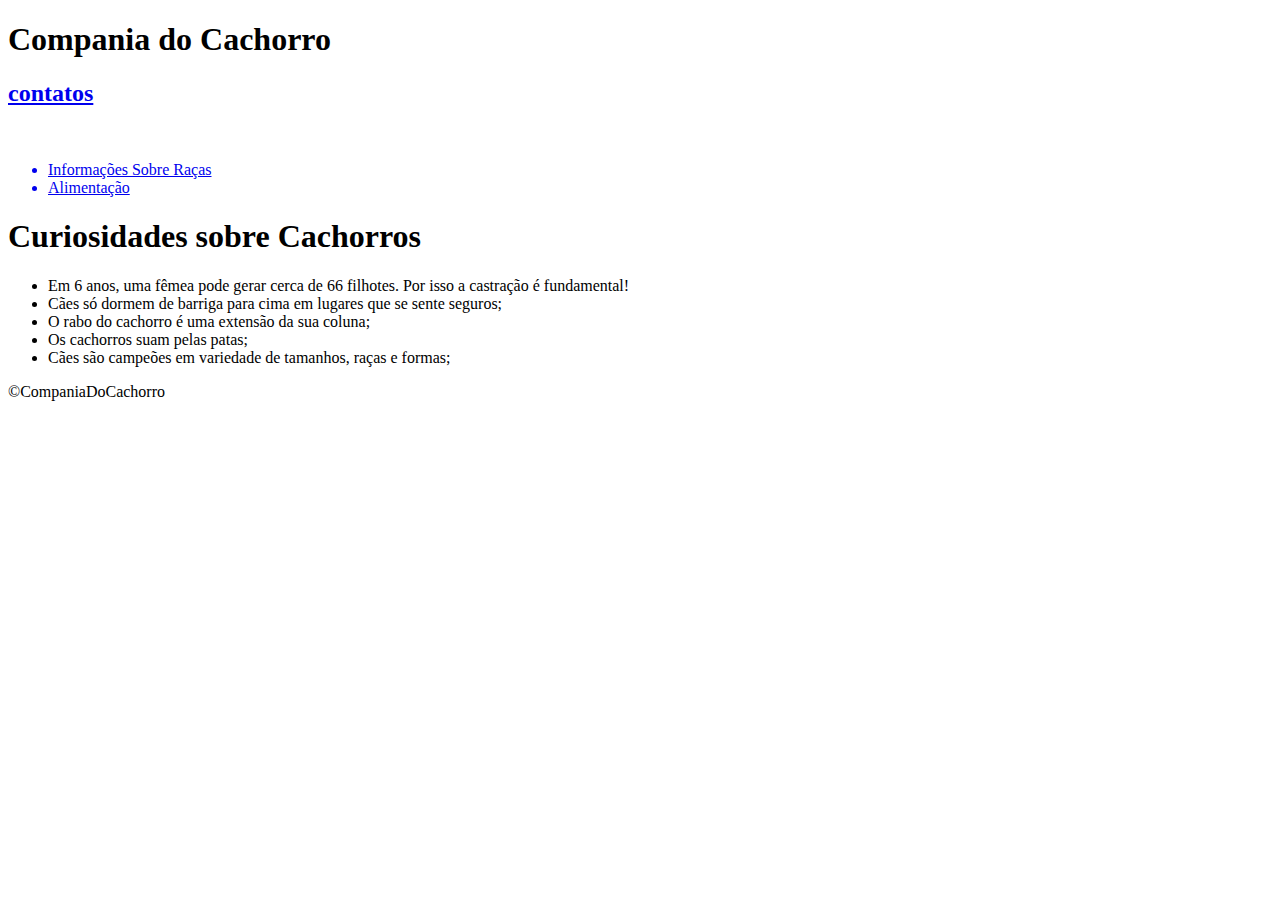
==== index.html @ 94df76ac "criando o index principal" ====
<!DOCTYPE html>
<html lang="pt-BR">
  <head>
    <meta charset="UTF-8" />
    <meta http-equiv="X-UA-Compatible" content="IE=edge" />
    <meta name="viewport" content="width=device-width, initial-scale=1.0" />
    <link
      href="https://fonts.googleapis.com/css2?family=Montserrat&family=Pacifico&display=swap"
      rel="stylesheet"
    />
    <link rel="stylesheet" href="style.css" />
    <title>Compania do Cachorro</title>
  </head>
  <body>
    <header>
      <h1>Compania do Cachorro</h1>
      <a href="contatos.html"><h2>contatos</h2></a>
    </header>

    <div>
      <img src="assets/Imagem4.jpg" alt="" />
    </div>

    <ul>
      <a href="informacoes.html"><li>Informações Sobre Raças</li></a>
      <a href="alimentacao.html"><li>Alimentação</li></a>
    </ul>

    <div>
      <h1>Curiosidades sobre Cachorros</h1>

      <ul>
        <li>
          Em 6 anos, uma fêmea pode gerar cerca de 66 filhotes. Por isso a
          castração é fundamental!
        </li>
        <li>
          Cães só dormem de barriga para cima em lugares que se sente seguros;
        </li>
        <li>O rabo do cachorro é uma extensão da sua coluna;</li>
        <li>Os cachorros suam pelas patas;</li>
        <li>Cães são campeões em variedade de tamanhos, raças e formas;</li>
      </ul>
    </div>

    <p>&copy;CompaniaDoCachorro</p>
  </body>
  <script src="script.js"></script>
</html>
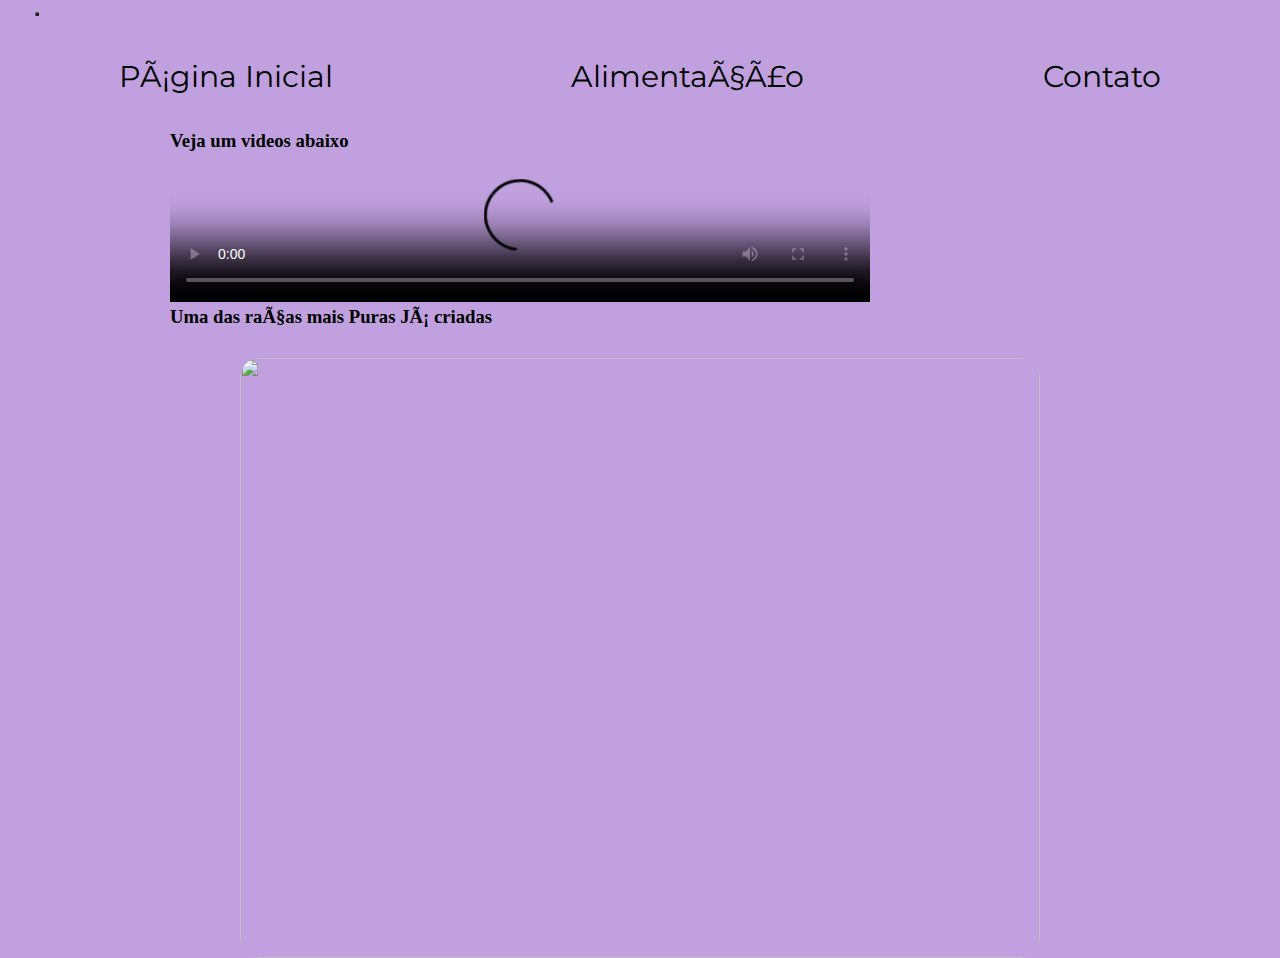
==== commit 901997cb: "novo código HTML página principal" ====
--- a/index.html
+++ b/index.html
@@ -1,49 +1,142 @@
 <!DOCTYPE html>
-<html lang="pt-BR">
+<html lang="pt-br">
   <head>
-    <meta charset="UTF-8" />
-    <meta http-equiv="X-UA-Compatible" content="IE=edge" />
-    <meta name="viewport" content="width=device-width, initial-scale=1.0" />
+    <meta charset="uft-8" />
+    <meta name="viewport" content="width=device-width" />
+    <title>Dogs</title>
+    <link href="https://fonts.googleapis.com/css2?family=Licorice&family=Montserrat&family=Pacifico&display=swap" rel="stylesheet">
+    <link rel="stylesheet" href="style.css" />
     <link
-      href="https://fonts.googleapis.com/css2?family=Montserrat&family=Pacifico&display=swap"
+      href="https://cdn.jsdelivr.net/npm/bootstrap@5.1.3/dist/css/bootstrap.min.css"
       rel="stylesheet"
+      integrity="sha384-1BmE4kWBq78iYhFldvKuhfTAU6auU8tT94WrHftjDbrCEXSU1oBoqyl2QvZ6jIW3"
+      crossorigin="anonymous"
     />
-    <link rel="stylesheet" href="style.css" />
-    <title>Compania do Cachorro</title>
+    
   </head>
   <body>
     <header>
-      <h1>Compania do Cachorro</h1>
-      <a href="contatos.html"><h2>contatos</h2></a>
+      <nav class="topnav navbar navbar-expand-lg navbar-light">
+        <div class="container-fluid">
+          <button
+            class="navbar-toggler"
+            type="button"
+            data-bs-toggle="collapse"
+            data-bs-target="#navbarNavDropdown"
+            aria-controls="navbarNavDropdown"
+            aria-expanded="false"
+            aria-label="Toggle navigation"
+          >
+            <span class="navbar-toggler-icon"></span>
+          </button>
+
+            <ul class="navbar-nav">
+
+              </li>
+          
+              </li>
+              <li class="nav-item">
+                <a class="nav-link" href="index.html">Página Inicial</a>
+              </li>
+            </li>
+            <li class="nav-item">
+              <a class="nav-link" href="alimentacao.html">Alimentação</a>
+            </li>
+              </li>
+              <li class="nav-item">
+                <a
+                  class="nav-link"
+                  data-bs-toggle="modal"
+                  data-bs-target="#modal-contato"
+                  href="#"
+                  >Contato</a
+                >
+              </li>
+            </ul>
+          </div>
+        </div>
+      </nav>
     </header>
+    <main>
+      <section class="bitcoin">
 
-    <div>
-      <img src="assets/Imagem4.jpg" alt="" />
+    <!-- Modal -->
+    <div
+      class="modal fade"
+      id="modal-contato"
+      tabindex="-1"
+      aria-labelledby="exampleModalLabel"
+      aria-hidden="true"
+    >
+      <div class="modal-dialog">
+        <dialog class="modal-content">
+          <header class="modal-header">
+            <h5 class="modal-title" id="exampleModalLabel">Contato</h5>
+            <button
+              type="button"
+              class="btn-close"
+              data-bs-dismiss="modal"
+              aria-label="Close"
+            ></button>
+          </header>
+          <main class="modal-body">
+            <form>
+              <div class="form-group">
+                <label for="formGroupExampleInput" class="nome">Nome</label>
+                
+                <input
+                required
+                  type="text"
+                  class="form-control"
+                  id="txt1"
+                  placeholder="Benzera da Silva"
+                />
+              </div>
+              <div class="form-group">
+                <label class="nome" for="exampleFormControlInput1"> E-mail</label>
+                <input
+                required
+                  type="txt2"
+                  class="form-control"
+                  id="txt2"
+                  placeholder="nomeuser@email.com"
+                />
+              </div>
+              <div class="form-group">
+                <label class="nome" for="exampleFormControlTextarea1"
+                  >Deixe seu Comentário</label
+                >
+                <textarea
+                  class="form-control"
+                  placeholder="digite seu comentário"
+                  id="txt3"
+                  rows="10"
+                ></textarea>
+              </div>
+            </form>
+          </main>
+          <footer class="modal-footer">
+            
+            <button id="Enviar" type="button" class="btn botao-especial" onclick="Linkar()">Enviar</button>        
+          </footer>
+        </dialog>
+      </div>
     </div>
 
-    <ul>
-      <a href="informacoes.html"><li>Informações Sobre Raças</li></a>
-      <a href="alimentacao.html"><li>Alimentação</li></a>
-    </ul>
+    <h3>Veja um videos abaixo</h3>
+    <video class="video" src="assets/video.mp4" width=700 height=”700″ poster="assets/dog2.jpg" controls> </video>
 
+
+
+    <h3 class="post">Uma das raças mais Puras Já criadas</h3>
     <div>
-      <h1>Curiosidades sobre Cachorros</h1>
-
-      <ul>
-        <li>
-          Em 6 anos, uma fêmea pode gerar cerca de 66 filhotes. Por isso a
-          castração é fundamental!
-        </li>
-        <li>
-          Cães só dormem de barriga para cima em lugares que se sente seguros;
-        </li>
-        <li>O rabo do cachorro é uma extensão da sua coluna;</li>
-        <li>Os cachorros suam pelas patas;</li>
-        <li>Cães são campeões em variedade de tamanhos, raças e formas;</li>
-      </ul>
+              <img src="assets/cadela.jpg" alt="" class="img1">
     </div>
-
-    <p>&copy;CompaniaDoCachorro</p>
+    <script
+      src="https://cdn.jsdelivr.net/npm/bootstrap@5.1.3/dist/js/bootstrap.bundle.min.js"
+      integrity="sha384-ka7Sk0Gln4gmtz2MlQnikT1wXgYsOg+OMhuP+IlRH9sENBO0LRn5q+8nbTov4+1p"
+      crossorigin="anonymous"
+    ></script>
+    <script src="API.js"></script>
   </body>
-  <script src="script.js"></script>
 </html>
--- a/style.css
+++ b/style.css
@@ -0,0 +1,126 @@
+* {
+  margin: 0;
+  padding: 0;
+  box-sizing: border-box;
+  background: rgb(192, 160, 223);
+}
+h1 {
+  font-family: 'Montserrat', sans-serif;
+  text-align: center;
+  margin-top: 40px;
+  flex-direction: row;
+}
+h2 {
+  position: absolute;
+  top: 40px;
+  right: 50px;
+  font-family: 'Montserrat', sans-serif;
+}
+img {
+  width: 800px;
+  height: 600px;
+  border-radius: 20px;
+  display: block;
+  margin-left: auto;
+  margin-right: auto;
+  margin-top: 30px;
+}
+button {
+  font-size: 30px;
+  border-radius: 10px;
+  margin-left: 35px;
+  margin-top: 0 !important;
+}
+ul {
+  list-style: none;
+  margin-bottom: 35px;
+  font-size: 30px;
+  display: flex;
+  justify-content: space-around;
+  margin-top: 40px;
+  font-family: 'Montserrat', sans-serif;
+}
+a {
+  text-decoration: none;
+  color: black;
+  font-family: 'Montserrat', sans-serif;
+}
+main {
+  width: 940px;
+  margin: 0 auto;
+}
+form label {
+  display: block;
+  font-size: 20px;
+  margin-top: 25px;
+  font-weight: bold;
+  font-family: 'Montserrat', sans-serif;
+}
+
+.input-padrao {
+  display: flex;
+  margin-left: auto;
+  margin-right: auto;
+  width: 50%;
+  height: 45px;
+  background: white;
+  margin-top: 25px;
+  font-family: 'Montserrat', sans-serif;
+}
+textarea {
+  margin: 0 0 20px;
+  padding: 20px 20px;
+  width: 48%;
+}
+label {
+  text-align: center;
+  margin-top: 25px;
+  font-family: 'Montserrat', sans-serif;
+}
+input#enviar {
+  width: 100px;
+  height: 60px;
+  border-radius: 10px;
+  text-align: center;
+  width: 100px;
+  align-items: center;
+  background: white;
+  margin-left: 400px;
+  margin-top: 30px;
+  font-family: 'Montserrat', sans-serif;
+}
+h3#t1 {
+  font-size: 30px;
+  text-align: center;
+  margin-top: 50px;
+  font-family: 'Montserrat', sans-serif;
+}
+form {
+  margin-top: 50px;
+}
+footer {
+  text-align: center;
+  margin-top: 100px;
+  font-size: 30px;
+  font-style: italic;
+}
+input#NomeSobrenome {
+  border-radius: 10px;
+  font-size: 20px;
+  font-family: 'Montserrat', sans-serif;
+}
+input#E-mail {
+  border-radius: 10px;
+  font-size: 20px;
+  font-family: 'Montserrat', sans-serif;
+}
+input#Telefone {
+  border-radius: 10px;
+  font-size: 20px;
+  font-family: 'Montserrat', sans-serif;
+}
+input#enviar {
+  font-size: 20px;
+  font-family: 'Montserrat', sans-serif;
+  border-color: black;
+}
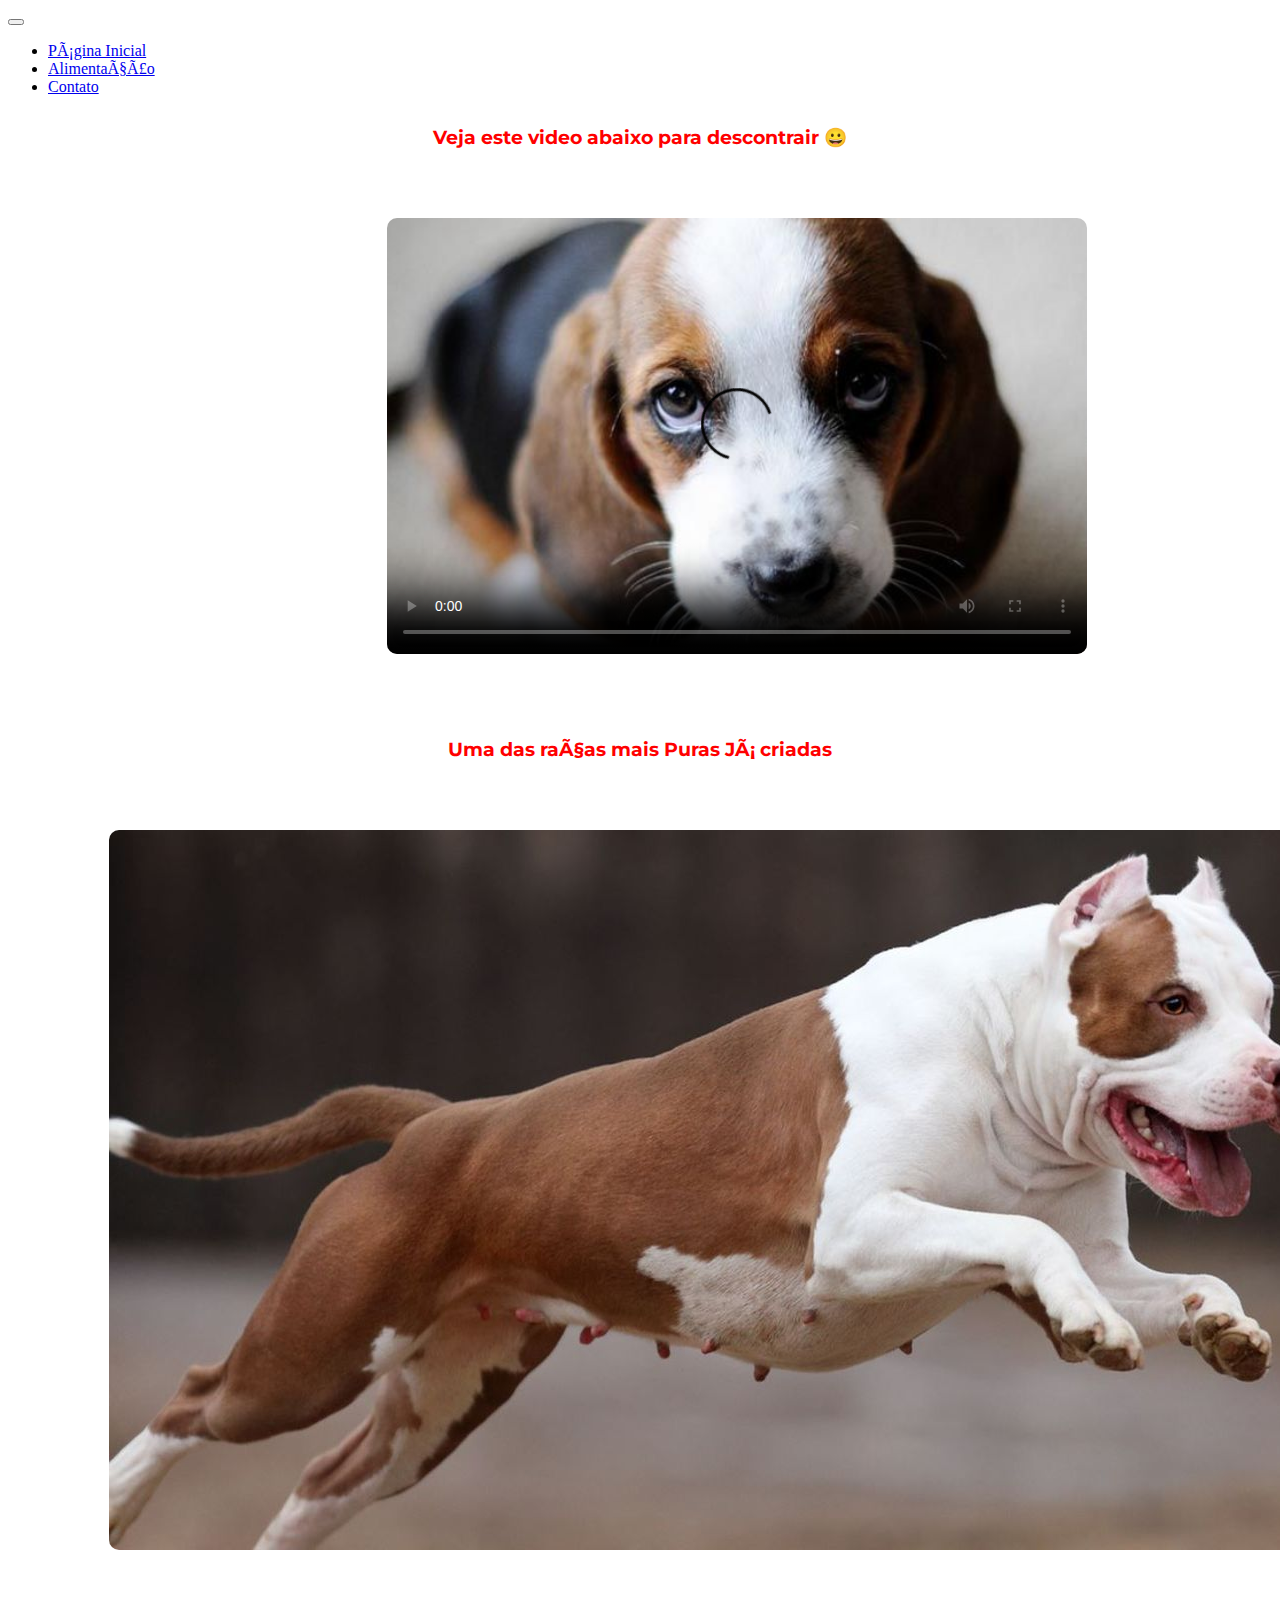
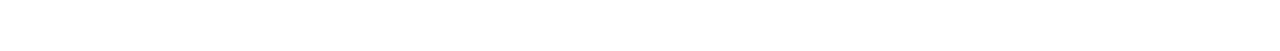
==== commit b846ef26: "corrigindo erro de digitação" ====
--- a/index.html
+++ b/index.html
@@ -123,7 +123,7 @@
       </div>
     </div>
 
-    <h3>Veja um videos abaixo</h3>
+    <h3>Veja este video abaixo para descontrair &#128512;</h3>
     <video class="video" src="assets/video.mp4" width=700 height=”700″ poster="assets/dog2.jpg" controls> </video>
 
 
--- a/style.css
+++ b/style.css
@@ -1,126 +1,47 @@
-* {
-  margin: 0;
-  padding: 0;
-  box-sizing: border-box;
-  background: rgb(192, 160, 223);
+.nome {
+  margin-bottom: 3% !important;
+}
+button#Enviar {
+  margin-right: 45% !important;
+  border-radius: 5px;
+  border-color: black;
+}
+.img1 {
+  margin-left: 8% !important;
+  margin-top: 50px;
+  border-radius: 10px;
+  margin-bottom: 7% !important;
+}
+.video {
+  margin-left: 30% !important;
+  margin-top: 50px;
+  border-radius: 10px;
+  margin-bottom: 4% !important;
+}
+h3,
+.post {
+  text-align: center;
+  font-family: 'Montserrat', sans-serif;
 }
 h1 {
+  text-align: center;
   font-family: 'Montserrat', sans-serif;
-  text-align: center;
-  margin-top: 40px;
-  flex-direction: row;
+  color: red;
+  margin-top: 30px;
 }
-h2 {
-  position: absolute;
-  top: 40px;
-  right: 50px;
+.root {
+  margin-top: 15px !important;
+  margin-left: 30%;
+  height: 500px;
+}
+p {
+  width: 940px;
+  margin-top: 25px !important;
+  margin-left: 22% !important;
   font-family: 'Montserrat', sans-serif;
 }
-img {
-  width: 800px;
-  height: 600px;
-  border-radius: 20px;
-  display: block;
-  margin-left: auto;
-  margin-right: auto;
+h3 {
+  color: red;
+  text-align: center;
   margin-top: 30px;
 }
-button {
-  font-size: 30px;
-  border-radius: 10px;
-  margin-left: 35px;
-  margin-top: 0 !important;
-}
-ul {
-  list-style: none;
-  margin-bottom: 35px;
-  font-size: 30px;
-  display: flex;
-  justify-content: space-around;
-  margin-top: 40px;
-  font-family: 'Montserrat', sans-serif;
-}
-a {
-  text-decoration: none;
-  color: black;
-  font-family: 'Montserrat', sans-serif;
-}
-main {
-  width: 940px;
-  margin: 0 auto;
-}
-form label {
-  display: block;
-  font-size: 20px;
-  margin-top: 25px;
-  font-weight: bold;
-  font-family: 'Montserrat', sans-serif;
-}
-
-.input-padrao {
-  display: flex;
-  margin-left: auto;
-  margin-right: auto;
-  width: 50%;
-  height: 45px;
-  background: white;
-  margin-top: 25px;
-  font-family: 'Montserrat', sans-serif;
-}
-textarea {
-  margin: 0 0 20px;
-  padding: 20px 20px;
-  width: 48%;
-}
-label {
-  text-align: center;
-  margin-top: 25px;
-  font-family: 'Montserrat', sans-serif;
-}
-input#enviar {
-  width: 100px;
-  height: 60px;
-  border-radius: 10px;
-  text-align: center;
-  width: 100px;
-  align-items: center;
-  background: white;
-  margin-left: 400px;
-  margin-top: 30px;
-  font-family: 'Montserrat', sans-serif;
-}
-h3#t1 {
-  font-size: 30px;
-  text-align: center;
-  margin-top: 50px;
-  font-family: 'Montserrat', sans-serif;
-}
-form {
-  margin-top: 50px;
-}
-footer {
-  text-align: center;
-  margin-top: 100px;
-  font-size: 30px;
-  font-style: italic;
-}
-input#NomeSobrenome {
-  border-radius: 10px;
-  font-size: 20px;
-  font-family: 'Montserrat', sans-serif;
-}
-input#E-mail {
-  border-radius: 10px;
-  font-size: 20px;
-  font-family: 'Montserrat', sans-serif;
-}
-input#Telefone {
-  border-radius: 10px;
-  font-size: 20px;
-  font-family: 'Montserrat', sans-serif;
-}
-input#enviar {
-  font-size: 20px;
-  font-family: 'Montserrat', sans-serif;
-  border-color: black;
-}
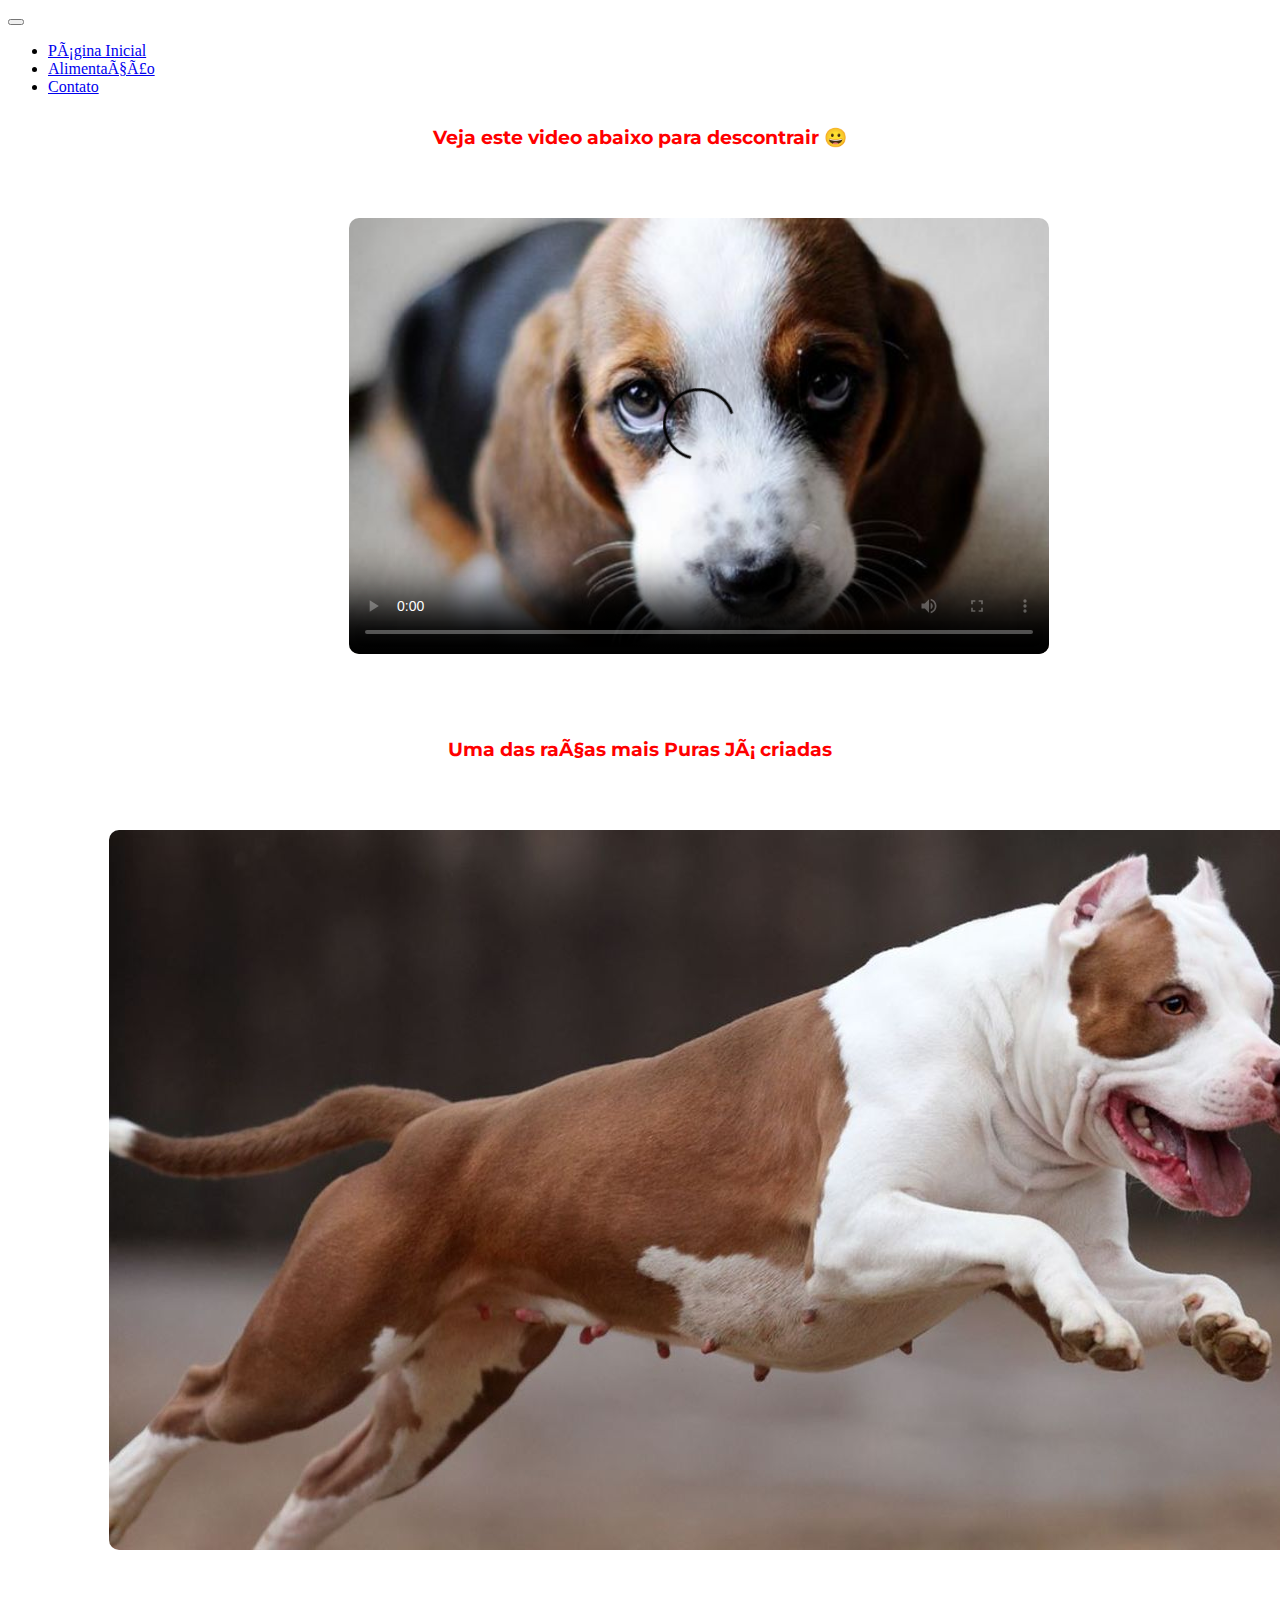
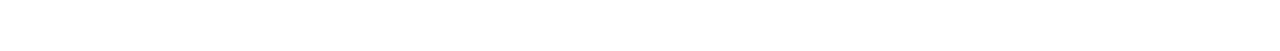
==== commit 0d32508c: "adicionando logo na aba do site" ====
--- a/index.html
+++ b/index.html
@@ -6,6 +6,7 @@
     <title>Dogs</title>
     <link href="https://fonts.googleapis.com/css2?family=Licorice&family=Montserrat&family=Pacifico&display=swap" rel="stylesheet">
     <link rel="stylesheet" href="style.css" />
+    <link rel="icon" href="assets/icon.png">
     <link
       href="https://cdn.jsdelivr.net/npm/bootstrap@5.1.3/dist/css/bootstrap.min.css"
       rel="stylesheet"
@@ -123,7 +124,7 @@
       </div>
     </div>
 
-    <h3>Veja este video abaixo para descontrair &#128512;</h3>
+    <h3 class="titulo-video">Veja este video abaixo para descontrair &#128512;</h3>
     <video class="video" src="assets/video.mp4" width=700 height=”700″ poster="assets/dog2.jpg" controls> </video>
 
 
--- a/style.css
+++ b/style.css
@@ -12,8 +12,9 @@
   border-radius: 10px;
   margin-bottom: 7% !important;
 }
+
 .video {
-  margin-left: 30% !important;
+  margin-left: 27% !important;
   margin-top: 50px;
   border-radius: 10px;
   margin-bottom: 4% !important;
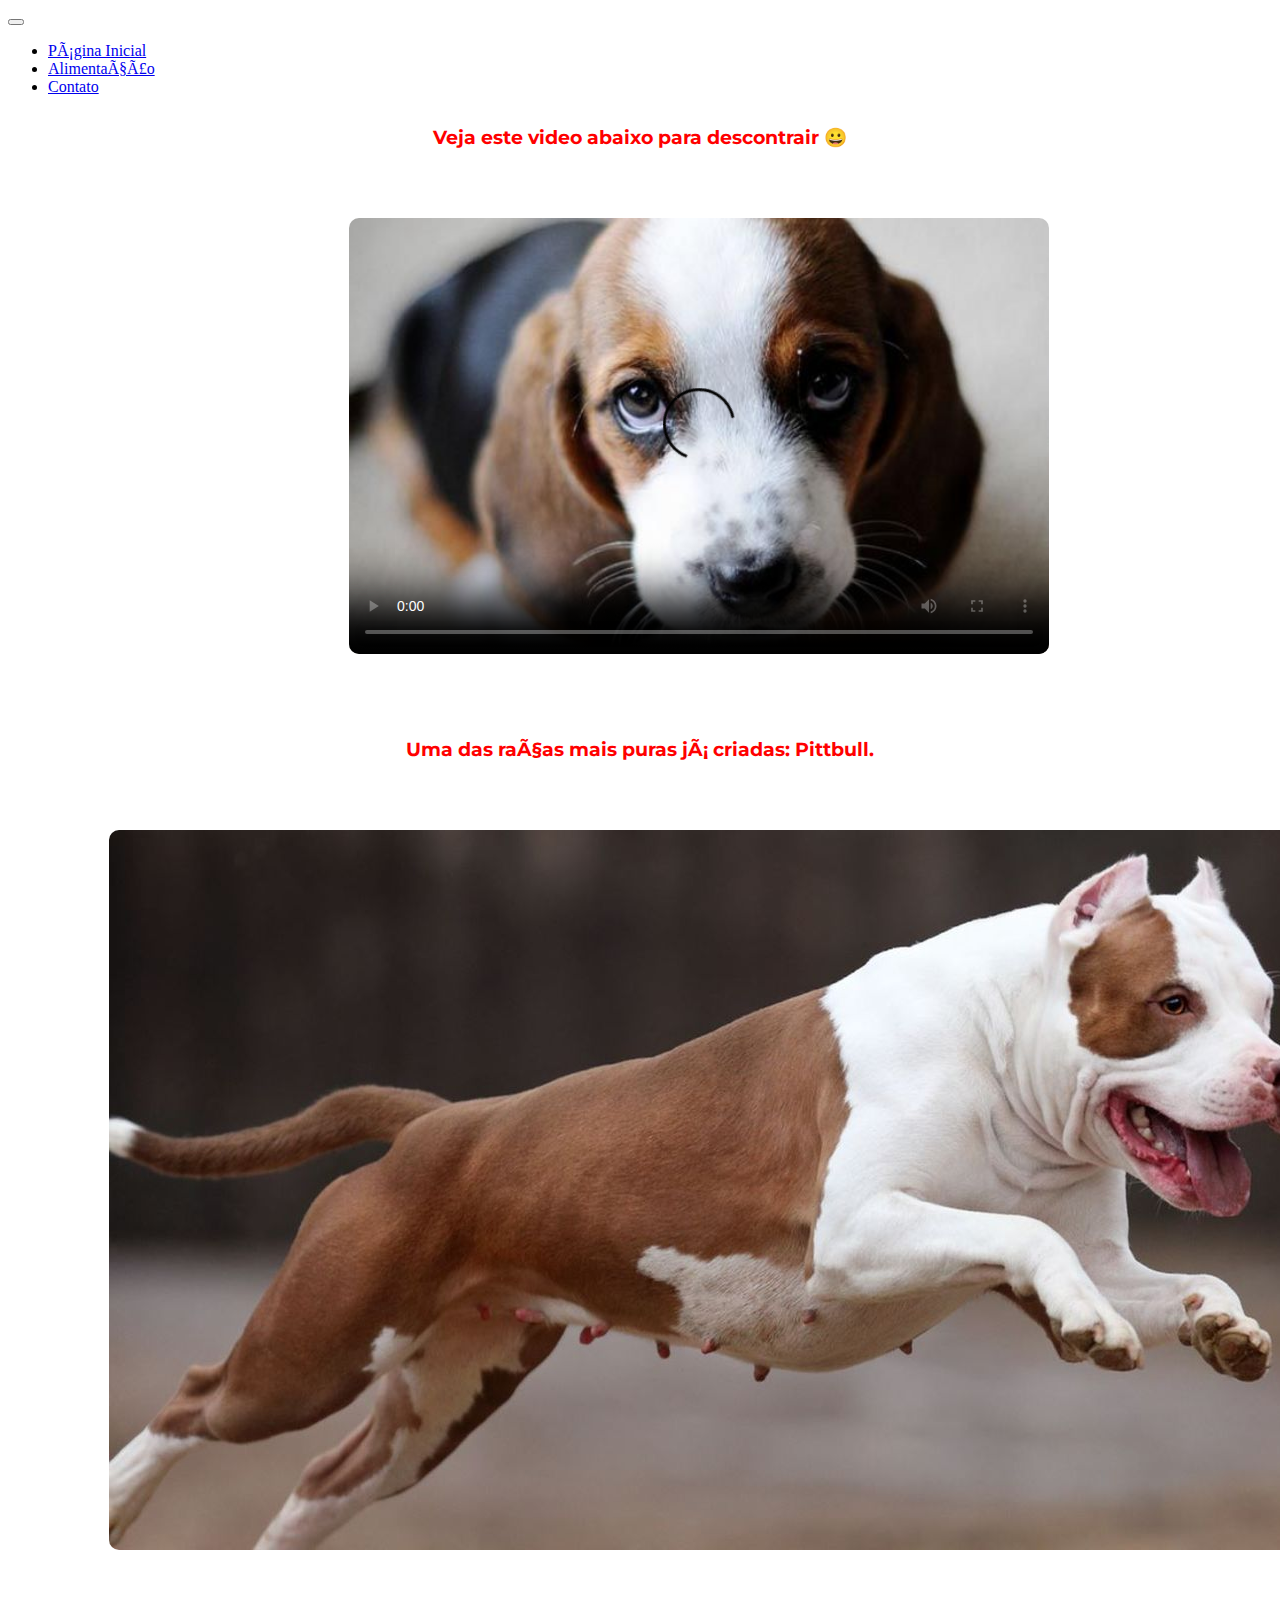
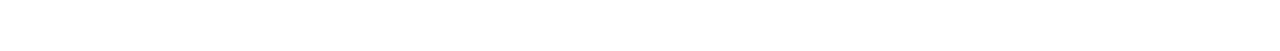
==== commit 6a9a613b: "corrigindo titulo imagem página principal" ====
--- a/index.html
+++ b/index.html
@@ -129,7 +129,7 @@
 
 
 
-    <h3 class="post">Uma das raças mais Puras Já criadas</h3>
+    <h3 class="post">Uma das raças mais puras já criadas: Pittbull.</h3>
     <div>
               <img src="assets/cadela.jpg" alt="" class="img1">
     </div>
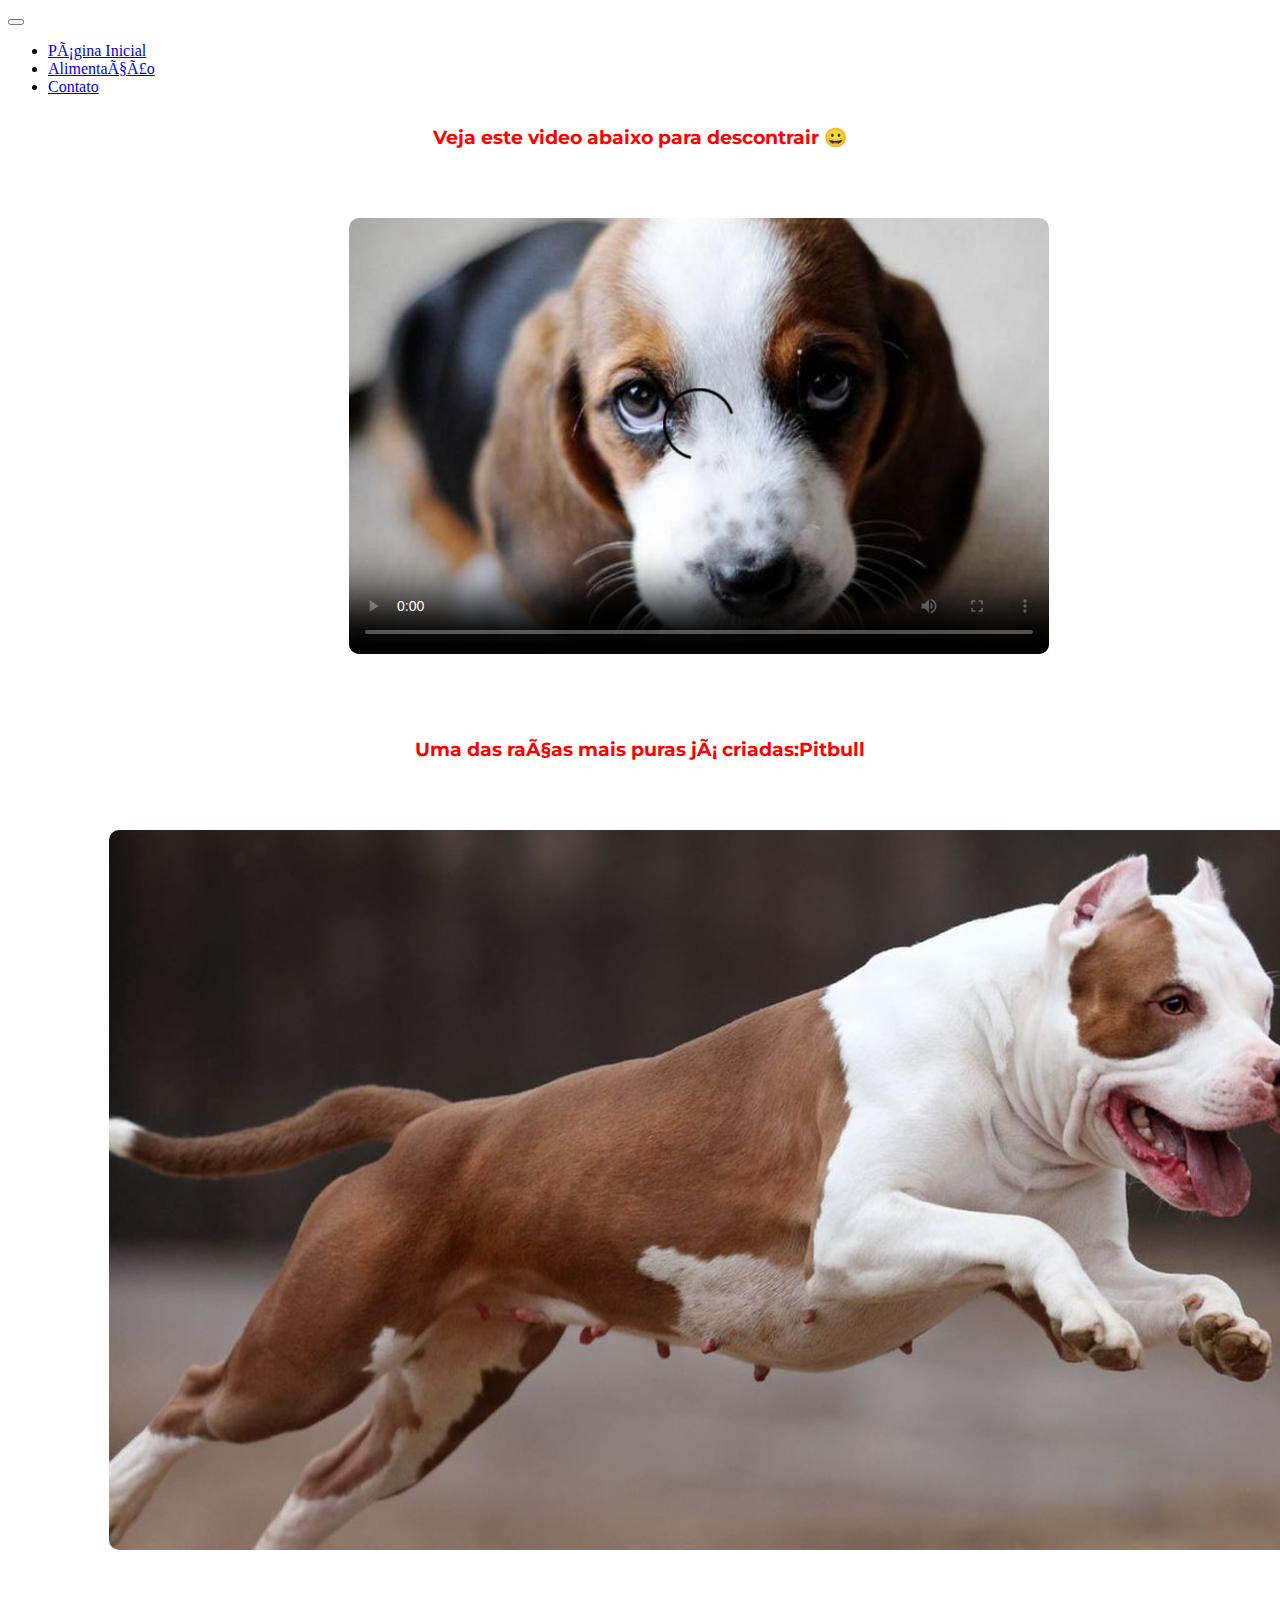
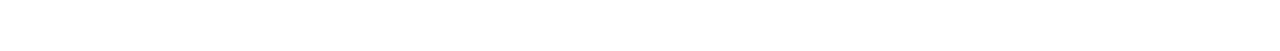
==== commit 4fa50f86: "corrigindo erro de digitação" ====
--- a/index.html
+++ b/index.html
@@ -129,9 +129,9 @@
 
 
 
-    <h3 class="post">Uma das raças mais puras já criadas: Pittbull.</h3>
+    <h3 class="post">Uma das raças mais puras já criadas:Pitbull</h3>
     <div>
-              <img src="assets/cadela.jpg" alt="" class="img1">
+       <img src="assets/cadela.jpg" alt="" class="img1">
     </div>
     <script
       src="https://cdn.jsdelivr.net/npm/bootstrap@5.1.3/dist/js/bootstrap.bundle.min.js"
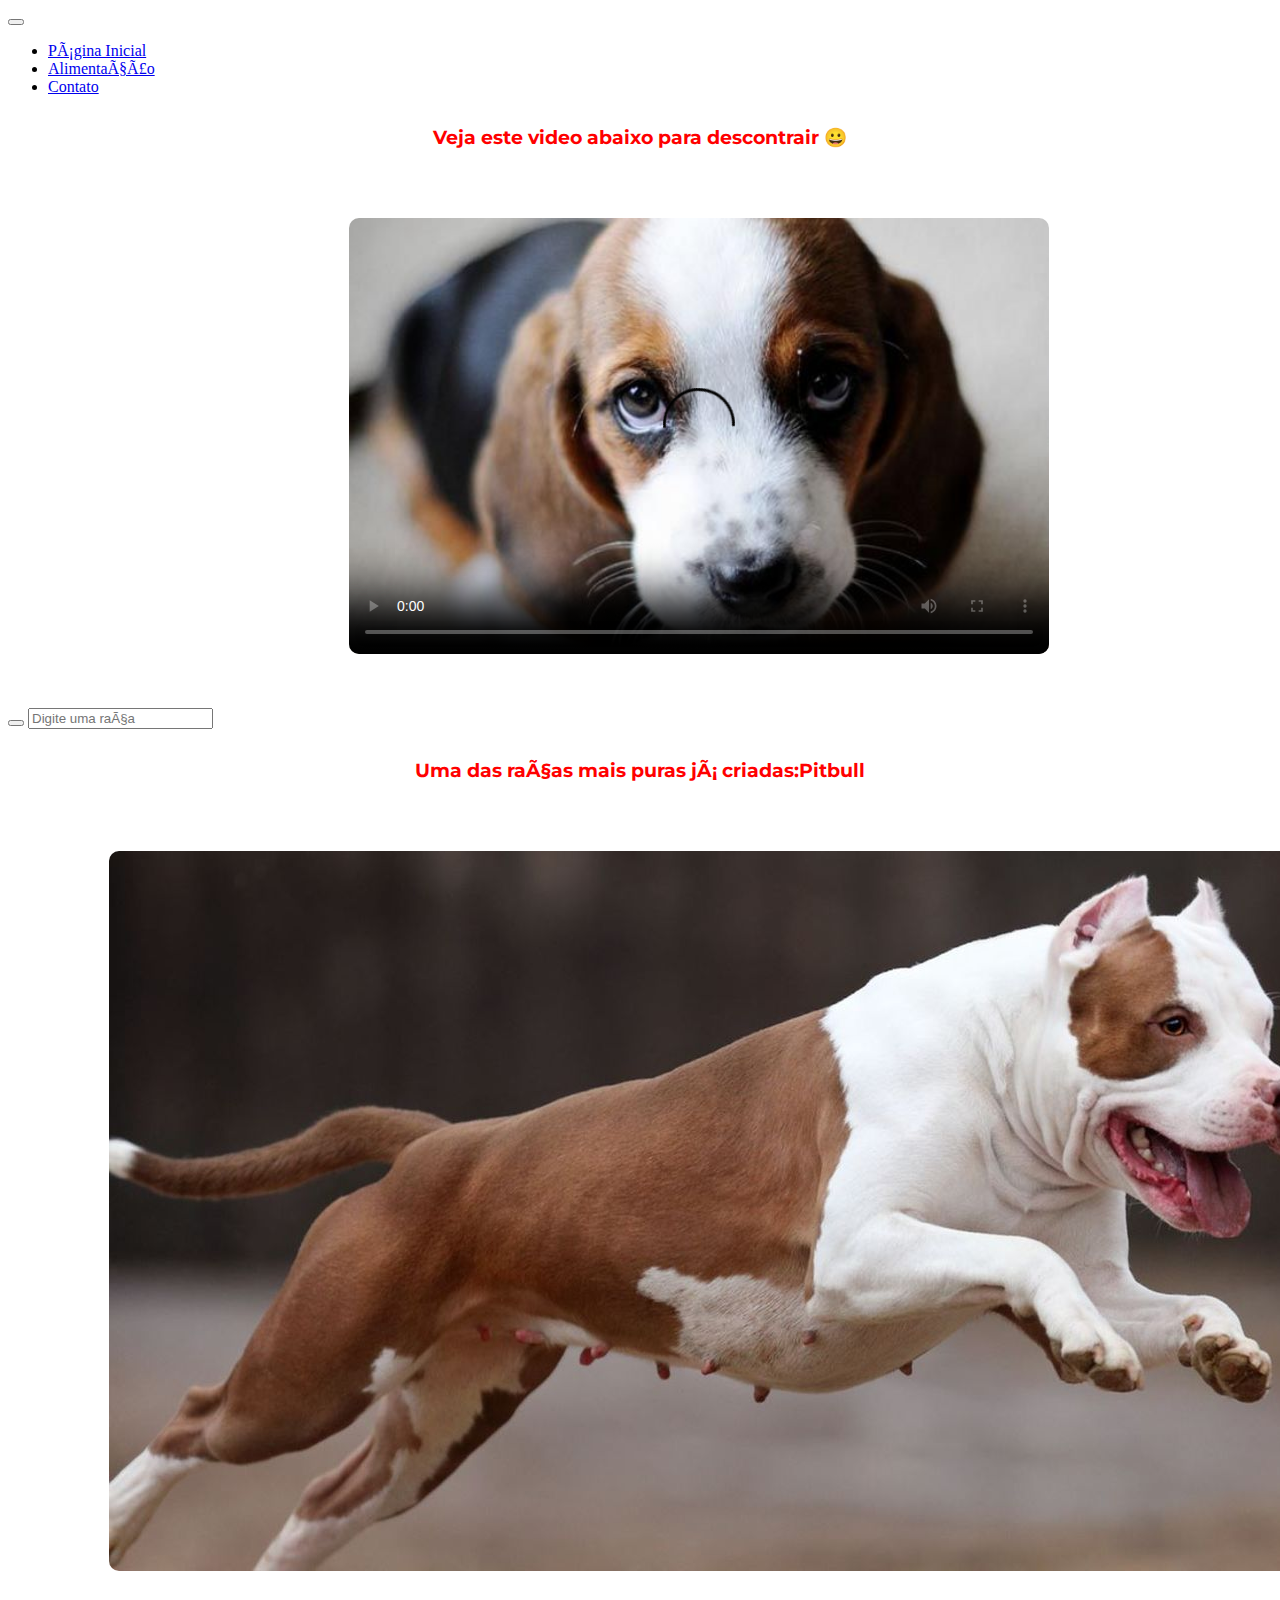
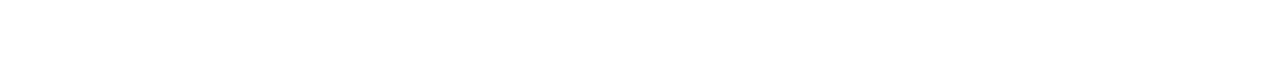
==== commit 2210d2b2: "adicionando uma div" ====
--- a/index.html
+++ b/index.html
@@ -127,7 +127,13 @@
     <h3 class="titulo-video">Veja este video abaixo para descontrair &#128512;</h3>
     <video class="video" src="assets/video.mp4" width=700 height=”700″ poster="assets/dog2.jpg" controls> </video>
 
+    <div id="imagemteste">
 
+      <button class="breedButton" type="submit" onclick="findBreedImage()"></button>
+      <input id="inputTeste" type="text"  value="" placeholder="Digite uma raça">
+      <img id="dogImage" src="" alt="">
+    
+    </div>  
 
     <h3 class="post">Uma das raças mais puras já criadas:Pitbull</h3>
     <div>
